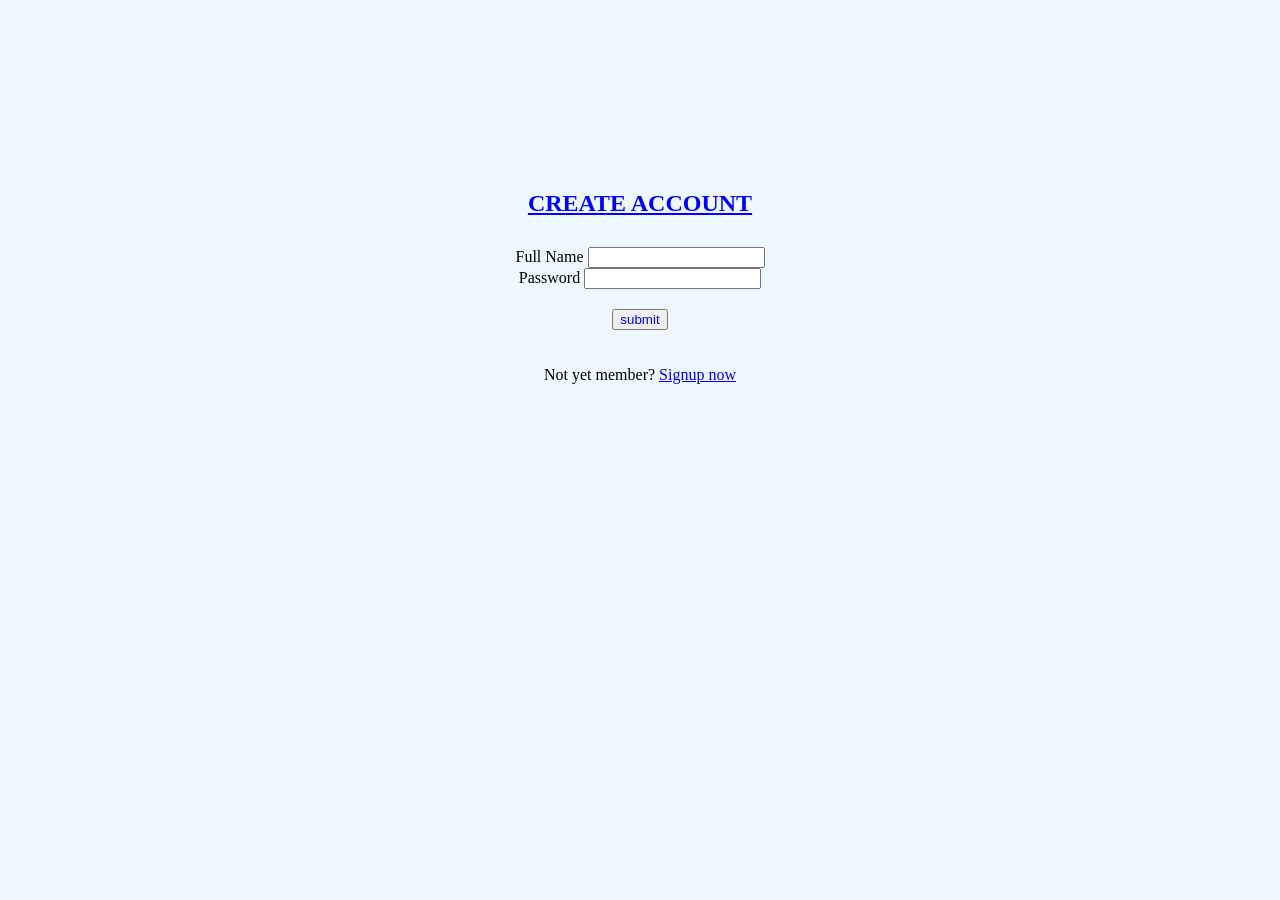
==== index.html @ 5c0fed8f "Add files via upload" ====
<!DOCTYPE html>
<html lang="en">
<head>
  <meta charset="UTF-8">
  <meta http-equiv="X-UA-Compatible" content="IE=edge">
  <meta name="viewport" content="width=device-width, initial-scale=1.0">
  <title>Document</title>
  <link rel="stylesheet" href="bootstrap.min.css">
  <link rel="stylesheet" href="loginstyle.css">
  <script src="bootstrap.min.js"></script>
  <script>
    //  display error message
    function printError(elemId, hintMsg) {
        document.getElementById(elemId).innerHTML = hintMsg;
    }
    
    function validateForm() {
        // Retrieving the values of form elements 
        var name = document.contactForm.name.value;
        var password = document.contactForm.password.value;
            
        
        var nameErr =  passwordErr = true;
        
        // Validate name
        if(name == "") {
            printError("nameErr", "Please enter your name");
        } else {
            var regex = /^[a-zA-Z\s]+$/;                
            if(regex.test(name) === false) {
                printError("nameErr", "Please enter a valid name");
            } else {
                printError("nameErr", "");
                nameErr = false;
            }
        }

         
        // Validate password
        if(password == "") {
            printError("passwordErr", "Please enter your password");
        } else {
            var regex = /^[a-zA-Z\s]+$/;                
        }

        if((nameErr || passwordErr ) == true) {
           return false;
        } else {
            var dataPreview = "You've entered the following details: \n" +
                              "Full Name: " + name + "\n" +
                              "Password: " + password + "\n" +
           
            alert(dataPreview);
        }
      
        document.getElementById("submit").addEventListener("click", function() {
            window.location.href = "todolist.html";
        });
        
    };
    </script>
 
</head>
<body>
  <form name="contactForm" onsubmit="return validateForm()"  method="post">
    <div class="container">
      <div class="account">
    <h2 style="color: blue; margin-bottom:30px; text-decoration: underline;">CREATE ACCOUNT</h2>
    <div class="row">
      <div class="col-auto">
        <label>Full Name</label>
        <input type="text" name="name" class="form-control" id="formName">
        <div class="error" id="nameErr"></div>
      </div>
    </div>
    <div class="row">
      <div class="col-auto">
      <label>Password</label>
      <input type="password" name="password" class="form-control" id="fromPassword">
      <div class="error" id="passwordErr"></div>
    </div>
  </div>

      <button class="btn btn-lg btn-outline-success btn-info" style="color:black;" id="submit">
        <a href="todolist.html" style="text-decoration: none;"> submit</a>
      </button>
  <p>Not yet member? <a href="sign.html">Signup now</a> </p>

</div>
</div>
</body>
</html>
---- loginstyle.css ----
body {
  background-color: aliceblue;
}

@media (max-width: 782px) {
  .whole {
    display: flex;
    display-flex: wrap;
    width: 100%;
    height: 100vh;
  }
}

.account {
  display: flex;
  flex-direction: column;
  justify-content: center;
  align-items: center;
}

.account {
  margin-top: 170px;
}

.btn {
  margin: 20px;
}

.error {
  font-size: 70%;
  color: red;
}
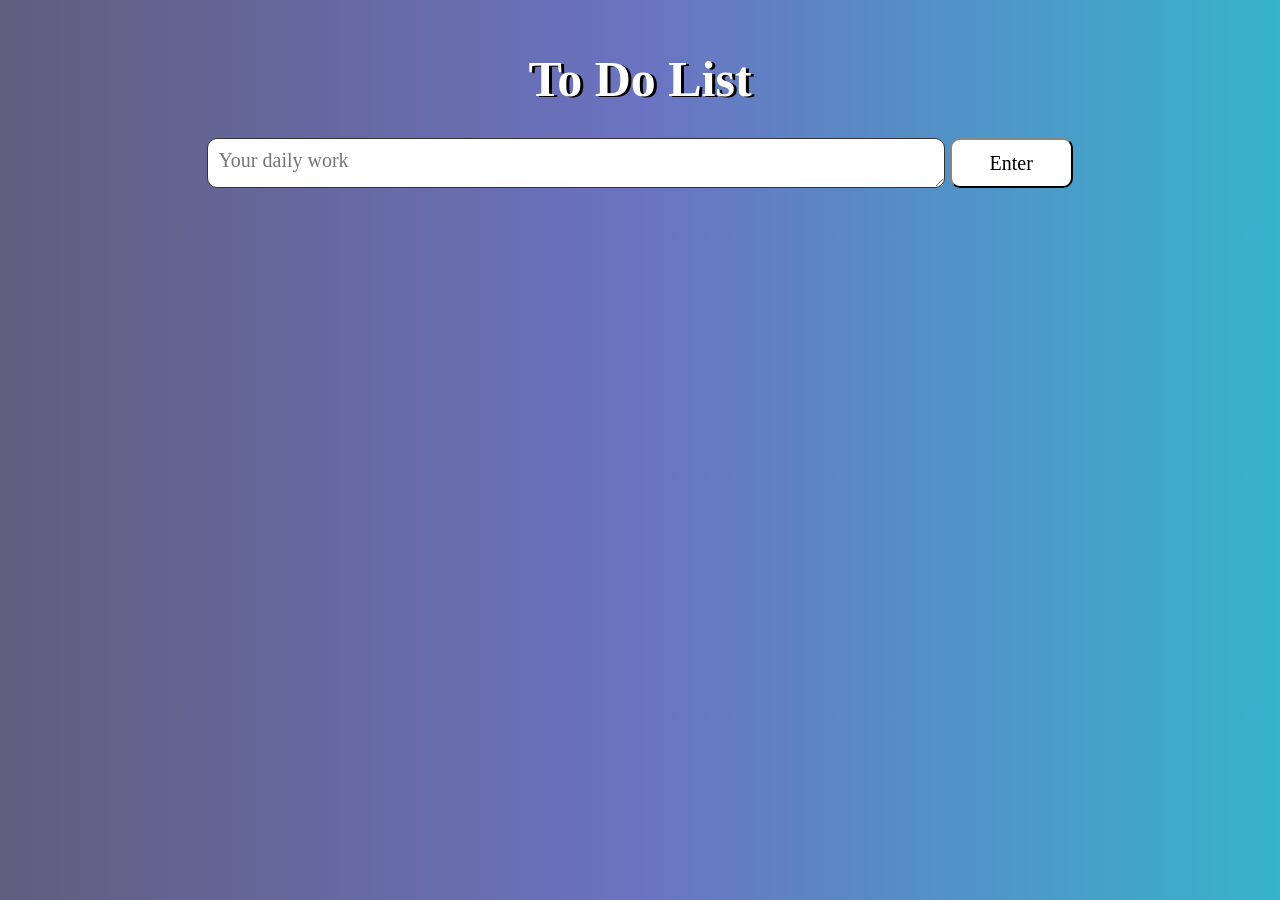
==== commit 6e53cc66: "Add files via upload" ====
--- a/index.html
+++ b/index.html
@@ -1,92 +1,162 @@
 <!DOCTYPE html>
 <html lang="en">
+
 <head>
-  <meta charset="UTF-8">
-  <meta http-equiv="X-UA-Compatible" content="IE=edge">
-  <meta name="viewport" content="width=device-width, initial-scale=1.0">
-  <title>Document</title>
-  <link rel="stylesheet" href="bootstrap.min.css">
-  <link rel="stylesheet" href="loginstyle.css">
-  <script src="bootstrap.min.js"></script>
-  <script>
-    //  display error message
-    function printError(elemId, hintMsg) {
-        document.getElementById(elemId).innerHTML = hintMsg;
-    }
-    
-    function validateForm() {
-        // Retrieving the values of form elements 
-        var name = document.contactForm.name.value;
-        var password = document.contactForm.password.value;
-            
+    <meta charset="UTF-8">
+    <meta http-equiv="X-UA-Compatible" content="IE=edge">
+    <meta name="viewport" content="width=device-width, initial-scale=1.0">
+
+    <script src="script.js" defer></script>
+    <style>
+        * {
+    margin: 0;
+    padding: 0;
+    box-sizing: border-box;
+    font-family: 'Times New Roman', Times, serif;
+}
+
+body {
+    background-image: linear-gradient(to right, #605e7e, #6b73c1, #37b3cc);
+    margin: 50px 2%;
+}
+
+/* container title */
+.container-title {
+    font-size: 25px;
+    text-align: center;
+    margin: 0 0 30px 0;
+    color: white;
+    text-shadow: 3px 1px black;
+}
+
+/* container */
+.inputcol {
+    display: grid;
+    column-gap: 5px;
+    grid-template-columns: 60% 10%;
+    justify-content: center;
+    margin-top: 10px;
+}
+
+.textarea {
+    min-height: 50px;
+    height: 50px;
+    max-width: 100%;
+    min-width: 100%;
+    border-radius: 10px;
+    border-color: #333;
+    font-size: 20px;
+    padding: 10px 10px;
+    overflow: auto;
+    overflow-x: hidden;
+}
+
+.textarea::-webkit-scrollbar-track {
+    border-radius: 10px;
+    background-color: #333;
+}
+
+.textarea::-webkit-scrollbar {
+    width: 10px;
+    cursor: pointer;
+}
+
+.textarea::-webkit-scrollbar-thumb {
+    border-radius: 10px;
+    background-color: #8f8acc;
+    cursor: pointer;
+}
+
+.textarea:focus {
+    outline: none;
+}
+
+.buttoninput {
+    border-radius: 10px;
+    border-color: #333;
+    background-color: white;
+    font-size: 20px;
+}
+
+.buttoninput:hover {
+    background-color: #8f8acc;
+    color: white;
+}
+
+/* js */
+.todolist {
+    margin-top: 20px;
+}
+
+.itemall {
+    display: grid;
+    grid-template-columns: 60% 5% 5%;
+    justify-content: center;
+    margin-bottom: 2px;
+}
+
+.item, .check-button, .trash-button {
+    border: none;
+    background-color: white;
+    min-height: 50px;
+    padding: 10px 10px;
+}
+
+.item {
+    word-wrap: break-word;
+    word-break: break-all;
+    border-radius: 10px 0 0 10px;
+    display: grid;
+    align-content: center;
+    font-size: 20px;
+}
+
+.check-button, .trash-button {
+    font-size: 15px;
+}
+
+.trash-button {
+    border-radius: 0 10px 10px 0;
+}
+
+.check-button:hover {
+    background-color: #37b3cc;
+    color: white;
+}
+
+.trash-button:hover {
+    background-color: #6b73c1;
+    color: white;
+}
+
+.checklist {
+    text-decoration: line-through;
+}
+
+.fa-check, .fa-trash {
+    pointer-events: none;
+}
+
+button, .check-button, .trash-button {
+    cursor: pointer;
+}
+    </style>
+    <title>To do list </title>
+</head>
+
+<body>
+    <div class="container-title">
+        <h1>To Do List</h1>
+    </div>
+    <div class="container">
+        <div class="inputcol">
+            <textarea name="text" class="textarea" placeholder="Your daily work"></textarea>
+            <button type="button" class="buttoninput"><i class="fa-solid fa-check"></i>Enter</button>
+        </div>
+    </div>
+    <div class="todolist">
         
-        var nameErr =  passwordErr = true;
-        
-        // Validate name
-        if(name == "") {
-            printError("nameErr", "Please enter your name");
-        } else {
-            var regex = /^[a-zA-Z\s]+$/;                
-            if(regex.test(name) === false) {
-                printError("nameErr", "Please enter a valid name");
-            } else {
-                printError("nameErr", "");
-                nameErr = false;
-            }
-        }
+    </div>
+</body>
 
-         
-        // Validate password
-        if(password == "") {
-            printError("passwordErr", "Please enter your password");
-        } else {
-            var regex = /^[a-zA-Z\s]+$/;                
-        }
-
-        if((nameErr || passwordErr ) == true) {
-           return false;
-        } else {
-            var dataPreview = "You've entered the following details: \n" +
-                              "Full Name: " + name + "\n" +
-                              "Password: " + password + "\n" +
-           
-            alert(dataPreview);
-        }
-      
-        document.getElementById("submit").addEventListener("click", function() {
-            window.location.href = "todolist.html";
-        });
-        
-    };
-    </script>
- 
-</head>
-<body>
-  <form name="contactForm" onsubmit="return validateForm()"  method="post">
-    <div class="container">
-      <div class="account">
-    <h2 style="color: blue; margin-bottom:30px; text-decoration: underline;">CREATE ACCOUNT</h2>
-    <div class="row">
-      <div class="col-auto">
-        <label>Full Name</label>
-        <input type="text" name="name" class="form-control" id="formName">
-        <div class="error" id="nameErr"></div>
-      </div>
-    </div>
-    <div class="row">
-      <div class="col-auto">
-      <label>Password</label>
-      <input type="password" name="password" class="form-control" id="fromPassword">
-      <div class="error" id="passwordErr"></div>
-    </div>
-  </div>
-
-      <button class="btn btn-lg btn-outline-success btn-info" style="color:black;" id="submit">
-        <a href="todolist.html" style="text-decoration: none;"> submit</a>
-      </button>
-  <p>Not yet member? <a href="sign.html">Signup now</a> </p>
-
-</div>
-</div>
-</body>
 </html>
